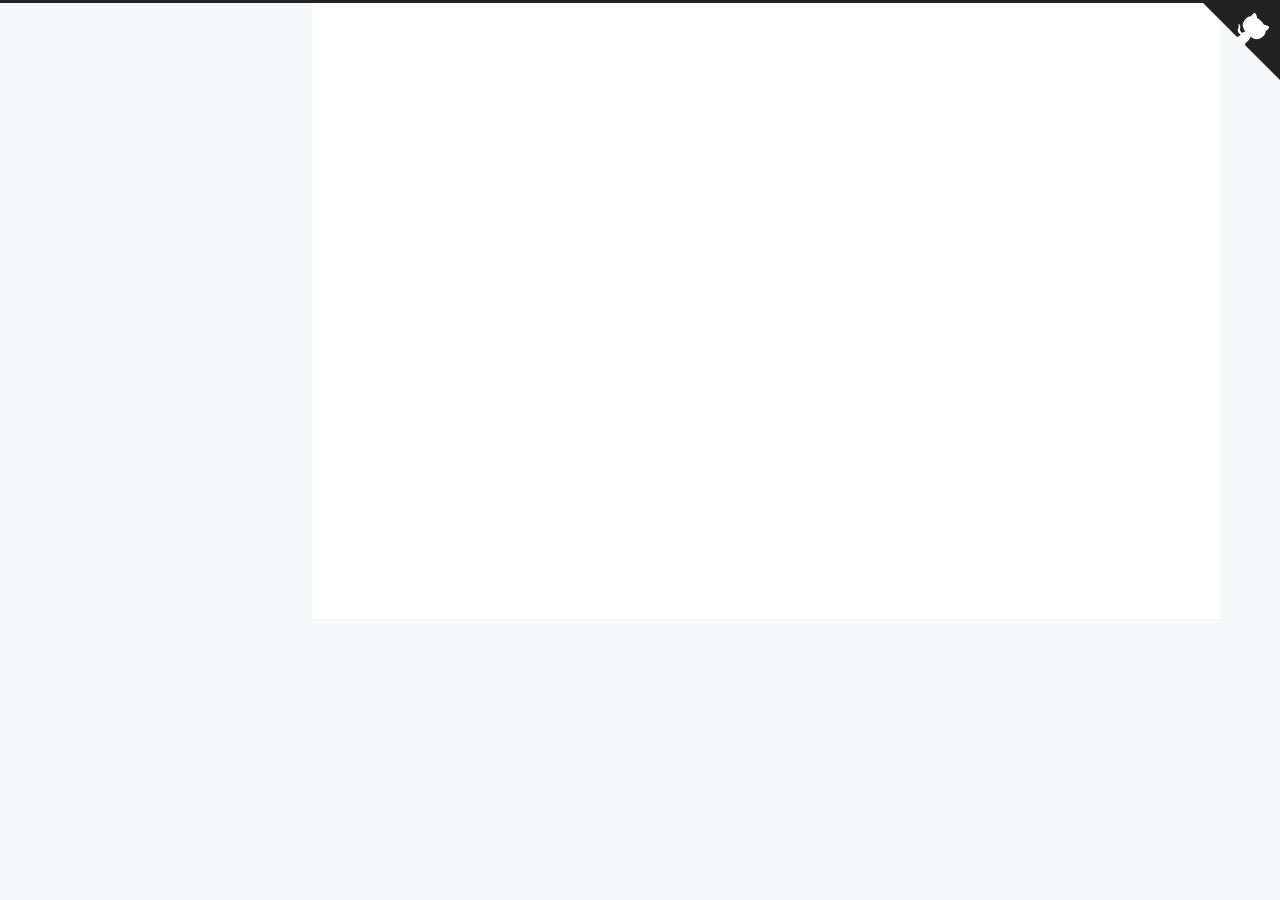
==== archives/index.html @ b15278e0 "Site updated: 2022-07-07 16:11:45" ====
<!DOCTYPE html>
<html lang="en">
<head>
  <meta charset="UTF-8">
<meta name="viewport" content="width=device-width">
<meta name="theme-color" content="#222" media="(prefers-color-scheme: light)">
<meta name="theme-color" content="#222" media="(prefers-color-scheme: dark)"><meta name="generator" content="Hexo 5.4.2">


  <link rel="apple-touch-icon" sizes="180x180" href="/images/apple-touch-icon-next.png">
  <link rel="icon" type="image/png" sizes="32x32" href="/images/favicon-32x32-next.png">
  <link rel="icon" type="image/png" sizes="16x16" href="/images/favicon-16x16-next.png">
  <link rel="mask-icon" href="/images/logo.svg" color="#222">

<link rel="stylesheet" href="/css/main.css">



<link rel="stylesheet" href="https://cdnjs.cloudflare.com/ajax/libs/font-awesome/6.1.1/css/all.min.css" integrity="sha256-DfWjNxDkM94fVBWx1H5BMMp0Zq7luBlV8QRcSES7s+0=" crossorigin="anonymous">
  <link rel="stylesheet" href="https://cdnjs.cloudflare.com/ajax/libs/animate.css/3.1.1/animate.min.css" integrity="sha256-PR7ttpcvz8qrF57fur/yAx1qXMFJeJFiA6pSzWi0OIE=" crossorigin="anonymous">

<script class="next-config" data-name="main" type="application/json">{"hostname":"example.com","root":"/","images":"/images","scheme":"Pisces","darkmode":true,"version":"8.12.2","exturl":false,"sidebar":{"position":"left","display":"post","padding":18,"offset":12},"copycode":{"enable":false,"style":null},"bookmark":{"enable":false,"color":"#222","save":"auto"},"mediumzoom":false,"lazyload":false,"pangu":false,"comments":{"style":"tabs","active":null,"storage":true,"lazyload":false,"nav":null},"stickytabs":false,"motion":{"enable":true,"async":false,"transition":{"post_block":"fadeIn","post_header":"fadeInDown","post_body":"fadeInDown","coll_header":"fadeInLeft","sidebar":"fadeInUp"}},"prism":false,"i18n":{"placeholder":"Searching...","empty":"We didn't find any results for the search: ${query}","hits_time":"${hits} results found in ${time} ms","hits":"${hits} results found"},"path":"/search.xml","localsearch":{"enable":true,"trigger":"auto","top_n_per_article":1,"unescape":false,"preload":false}}</script><script src="/js/config.js"></script>

    <meta name="description" content="这是一个小菜比">
<meta property="og:type" content="blog">
<meta property="og:title" content="DARREN的观测站">
<meta property="og:url" content="http://example.com/archives/index.html">
<meta property="og:site_name" content="DARREN的观测站">
<meta property="og:description" content="这是一个小菜比">
<meta property="og:locale" content="en_US">
<meta property="article:author" content="Darren">
<meta name="twitter:card" content="summary">


<link rel="canonical" href="http://example.com/archives/">



<script class="next-config" data-name="page" type="application/json">{"sidebar":"","isHome":false,"isPost":false,"lang":"en","comments":"","permalink":"","path":"archives/index.html","title":""}</script>

<script class="next-config" data-name="calendar" type="application/json">""</script>
<title>Archive | DARREN的观测站</title>
  




<link rel="dns-prefetch" href="waline-server-pearl.vercel.app">
  <noscript>
    <link rel="stylesheet" href="/css/noscript.css">
  </noscript>
</head>

<!--pjax:防止跳转页面音乐暂停-->
 <script src="https://cdn.jsdelivr.net/npm/pjax@0.2.8/pjax.js"></script>

<body itemscope itemtype="http://schema.org/WebPage" class="use-motion">
  <div class="headband"></div>

  <main class="main">
    <header class="header" itemscope itemtype="http://schema.org/WPHeader">
      <div class="header-inner"><div class="site-brand-container">
  <div class="site-nav-toggle">
    <div class="toggle" aria-label="Toggle navigation bar" role="button">
        <span class="toggle-line"></span>
        <span class="toggle-line"></span>
        <span class="toggle-line"></span>
    </div>
  </div>

  <div class="site-meta">

    <a href="/" class="brand" rel="start">
      <i class="logo-line"></i>
      <h1 class="site-title">DARREN的观测站</h1>
      <i class="logo-line"></i>
    </a>
  </div>

  <div class="site-nav-right">
    <div class="toggle popup-trigger">
        <i class="fa fa-search fa-fw fa-lg"></i>
    </div>
  </div>
</div>



<nav class="site-nav">
  <ul class="main-menu menu"><li class="menu-item menu-item-home"><a href="/" rel="section"><i class="fa fa-home fa-fw"></i>Home</a></li><li class="menu-item menu-item-tags"><a href="/tags/" rel="section"><i class="fa fa-tags fa-fw"></i>Tags<span class="badge">1</span></a></li><li class="menu-item menu-item-archives"><a href="/archives/" rel="section"><i class="fa fa-archive fa-fw"></i>Archives<span class="badge">2</span></a></li><li class="menu-item menu-item-photos"><a href="/photos/" rel="section"><i class="fa fa-camera fa-fw"></i>photos</a></li>
      <li class="menu-item menu-item-search">
        <a role="button" class="popup-trigger"><i class="fa fa-search fa-fw"></i>Search
        </a>
      </li>
  </ul>
</nav>



  <div class="search-pop-overlay">
    <div class="popup search-popup"><div class="search-header">
  <span class="search-icon">
    <i class="fa fa-search"></i>
  </span>
  <div class="search-input-container">
    <input autocomplete="off" autocapitalize="off" maxlength="80"
           placeholder="Searching..." spellcheck="false"
           type="search" class="search-input">
  </div>
  <span class="popup-btn-close" role="button">
    <i class="fa fa-times-circle"></i>
  </span>
</div>
<div class="search-result-container no-result">
  <div class="search-result-icon">
    <i class="fa fa-spinner fa-pulse fa-5x"></i>
  </div>
</div>

    </div>
  </div>

</div>
        
  
  <div class="toggle sidebar-toggle" role="button">
    <span class="toggle-line"></span>
    <span class="toggle-line"></span>
    <span class="toggle-line"></span>
  </div>

  <aside class="sidebar">

<!--网易云音乐插件-->
<!-- require APlayer -->
<link rel="stylesheet" href="https://cdn.jsdelivr.net/npm/aplayer@1.10.1/dist/APlayer.min.css">
<script src="https://cdn.jsdelivr.net/npm/aplayer@1.10.1/dist/APlayer.min.js"></script>
<!-- require MetingJS-->
<script src="https://cdn.jsdelivr.net/npm/meting@2.0.1/dist/Meting.min.js"></script> 
<!--网易云playlist外链地址-->   
<meting-js
    server="netease"
    type="playlist" 
    id="123351018"
    mini="false"
    fixed="false"
    list-folded="true"
    autoplay="false"
    volume="0.4"
    theme="#FADFA3"
    order="list"
    loop="all"
    preload="auto"
    mutex="true">
</meting-js>

    <div class="sidebar-inner sidebar-overview-active">
      <ul class="sidebar-nav">
        <li class="sidebar-nav-toc">
          Table of Contents
        </li>
        <li class="sidebar-nav-overview">
          Overview
        </li>
      </ul>

      <div class="sidebar-panel-container">
        <!--noindex-->
        <div class="post-toc-wrap sidebar-panel">
        </div>
        <!--/noindex-->

        <div class="site-overview-wrap sidebar-panel">
          <div class="site-author site-overview-item animated" itemprop="author" itemscope itemtype="http://schema.org/Person">
    <img class="site-author-image" itemprop="image" alt="Darren"
      src="/me.jpg">
  <p class="site-author-name" itemprop="name">Darren</p>
  <div class="site-description" itemprop="description">这是一个小菜比</div>
</div>
<div class="site-state-wrap site-overview-item animated">
  <nav class="site-state">
      <div class="site-state-item site-state-posts">
        <a href="/archives/">
          <span class="site-state-item-count">2</span>
          <span class="site-state-item-name">posts</span>
        </a>
      </div>
      <div class="site-state-item site-state-tags">
          <a href="/tags/">
        <span class="site-state-item-count">1</span>
        <span class="site-state-item-name">tags</span></a>
      </div>
  </nav>
</div>
  <div class="cc-license site-overview-item animated" itemprop="license">
    <a href="https://creativecommons.org/licenses/by-nc-sa/4.0/" class="cc-opacity" rel="noopener" target="_blank"><img src="https://cdnjs.cloudflare.com/ajax/libs/creativecommons-vocabulary/2020.11.3/assets/license_badges/small/by_nc_sa.svg" alt="Creative Commons"></a>
  </div>



        </div>
      </div>
    </div>
  </aside>
  <div class="sidebar-dimmer"></div>


    </header>

    
  <div class="back-to-top" role="button" aria-label="Back to top">
    <i class="fa fa-arrow-up"></i>
    <span>0%</span>
  </div>

  <a href="https://github.com/darrenglow" class="github-corner" title="Follow me on GitHub" aria-label="Follow me on GitHub" rel="noopener" target="_blank"><svg width="80" height="80" viewBox="0 0 250 250" aria-hidden="true"><path d="M0,0 L115,115 L130,115 L142,142 L250,250 L250,0 Z"></path><path d="M128.3,109.0 C113.8,99.7 119.0,89.6 119.0,89.6 C122.0,82.7 120.5,78.6 120.5,78.6 C119.2,72.0 123.4,76.3 123.4,76.3 C127.3,80.9 125.5,87.3 125.5,87.3 C122.9,97.6 130.6,101.9 134.4,103.2" fill="currentColor" style="transform-origin: 130px 106px;" class="octo-arm"></path><path d="M115.0,115.0 C114.9,115.1 118.7,116.5 119.8,115.4 L133.7,101.6 C136.9,99.2 139.9,98.4 142.2,98.6 C133.8,88.0 127.5,74.4 143.8,58.0 C148.5,53.4 154.0,51.2 159.7,51.0 C160.3,49.4 163.2,43.6 171.4,40.1 C171.4,40.1 176.1,42.5 178.8,56.2 C183.1,58.6 187.2,61.8 190.9,65.4 C194.5,69.0 197.7,73.2 200.1,77.6 C213.8,80.2 216.3,84.9 216.3,84.9 C212.7,93.1 206.9,96.0 205.4,96.6 C205.1,102.4 203.0,107.8 198.3,112.5 C181.9,128.9 168.3,122.5 157.7,114.1 C157.9,116.9 156.7,120.9 152.7,124.9 L141.0,136.5 C139.8,137.7 141.6,141.9 141.8,141.8 Z" fill="currentColor" class="octo-body"></path></svg></a>

<noscript>
  <div class="noscript-warning">Theme NexT works best with JavaScript enabled</div>
</noscript>


    <div class="main-inner archive posts-collapse">


  
  
  
  <div class="post-block">
    <div class="post-content">
      <div class="collection-title">
        <span class="collection-header">Um..! 2 posts in total. Keep on posting.</span>
      </div>

      
    <div class="collection-year">
      <span class="collection-header">2022</span>
    </div>

  <article itemscope itemtype="http://schema.org/Article">
    <header class="post-header">
      <div class="post-meta-container">
        <time itemprop="dateCreated"
              datetime="2022-07-07T14:11:48+08:00"
              content="2022-07-07">
          07-07
        </time>
      </div>

      <div class="post-title">
          <a class="post-title-link" href="/2022/07/07/Markdown%E5%9F%BA%E6%9C%AC%E8%AF%AD%E6%B3%95/" itemprop="url">
            <span itemprop="name">Markdown基本语法</span>
          </a>
      </div>

      
    </header>
  </article>

  <article itemscope itemtype="http://schema.org/Article">
    <header class="post-header">
      <div class="post-meta-container">
        <time itemprop="dateCreated"
              datetime="2022-07-07T10:50:50+08:00"
              content="2022-07-07">
          07-07
        </time>
      </div>

      <div class="post-title">
          <a class="post-title-link" href="/2022/07/07/%E7%AC%AC%E4%B8%80%E7%AF%87/" itemprop="url">
            <span itemprop="name">第一篇</span>
          </a>
      </div>

      
    </header>
  </article>


    </div>
  </div>
  
  
  

</div>
  </main>

  <footer class="footer">
    <div class="footer-inner">


<div class="copyright">
  &copy; 
  <span itemprop="copyrightYear">2022</span>
  <span class="with-love">
    <i class="fa fa-heart"></i>
  </span>
  <span class="author" itemprop="copyrightHolder">Darren</span>
</div>
  <div class="powered-by">Powered by <a href="https://hexo.io/" rel="noopener" target="_blank">Hexo</a> & <a href="https://theme-next.js.org/pisces/" rel="noopener" target="_blank">NexT.Pisces</a>
  </div>

    </div>
  </footer>

  
  <script src="https://cdnjs.cloudflare.com/ajax/libs/animejs/3.2.1/anime.min.js" integrity="sha256-XL2inqUJaslATFnHdJOi9GfQ60on8Wx1C2H8DYiN1xY=" crossorigin="anonymous"></script>
  <script src="https://cdnjs.cloudflare.com/ajax/libs/next-theme-pjax/0.5.0/pjax.min.js" integrity="sha256-3NkoLDrmHLTYj7csHIZSr0MHAFTXth7Ua/DDt4MRUAg=" crossorigin="anonymous"></script>
<script src="/js/comments.js"></script><script src="/js/utils.js"></script><script src="/js/motion.js"></script><script src="/js/next-boot.js"></script><script src="/js/pjax.js"></script>

  
<script src="https://cdnjs.cloudflare.com/ajax/libs/hexo-generator-searchdb/1.4.0/search.js" integrity="sha256-vXZMYLEqsROAXkEw93GGIvaB2ab+QW6w3+1ahD9nXXA=" crossorigin="anonymous"></script>
<script src="/js/third-party/search/local-search.js"></script>





  




<script class="next-config" data-name="waline" type="application/json">{"lang":"zh-cn","enable":true,"serverURL":"waline-server-pearl.vercel.app","cssUrl":"https://unpkg.com/@waline/client@v2/dist/waline.css","commentCount":true,"pageview":false,"placeholder":"请文明评论呀","avatar":"mm","meta":["nick","mail","link"],"pageSize":10,"visitor":false,"comment_count":true,"requiredFields":[],"libUrl":"//unpkg.com/@waline/client@v2/dist/waline.js","el":"#waline","comment":true,"path":"/archives/"}</script>
<link rel="stylesheet" href="https://unpkg.com/@waline/client@v2/dist/waline.css">
<script>
document.addEventListener('page:loaded', () => {
  NexT.utils.loadComments(CONFIG.waline.el).then(() =>
    NexT.utils.getScript(CONFIG.waline.libUrl, { condition: window.Waline })
  ).then(() => 
    Waline.init(Object.assign({}, CONFIG.waline,{ el: document.querySelector(CONFIG.waline.el) }))
  );
});
</script>

</body>
</html>
---- css/main.css ----
:root {
  --body-bg-color: #f5f7f9;
  --content-bg-color: #fff;
  --card-bg-color: #f5f5f5;
  --text-color: #555;
  --blockquote-color: #666;
  --link-color: #555;
  --link-hover-color: #222;
  --brand-color: #fff;
  --brand-hover-color: #fff;
  --table-row-odd-bg-color: #f9f9f9;
  --table-row-hover-bg-color: #f5f5f5;
  --menu-item-bg-color: #f5f5f5;
  --theme-color: #222;
  --btn-default-bg: #fff;
  --btn-default-color: #555;
  --btn-default-border-color: #555;
  --btn-default-hover-bg: #222;
  --btn-default-hover-color: #fff;
  --btn-default-hover-border-color: #222;
  --highlight-background: #f3f3f3;
  --highlight-foreground: #444;
  --highlight-gutter-background: #e1e1e1;
  --highlight-gutter-foreground: #555;
  color-scheme: light;
}
@media (prefers-color-scheme: dark) {
  :root {
    --body-bg-color: #282828;
    --content-bg-color: #333;
    --card-bg-color: #555;
    --text-color: #ccc;
    --blockquote-color: #bbb;
    --link-color: #ccc;
    --link-hover-color: #eee;
    --brand-color: #ddd;
    --brand-hover-color: #ddd;
    --table-row-odd-bg-color: #282828;
    --table-row-hover-bg-color: #363636;
    --menu-item-bg-color: #555;
    --theme-color: #222;
    --btn-default-bg: #222;
    --btn-default-color: #ccc;
    --btn-default-border-color: #555;
    --btn-default-hover-bg: #666;
    --btn-default-hover-color: #ccc;
    --btn-default-hover-border-color: #666;
    --highlight-background: #1c1b1b;
    --highlight-foreground: #fff;
    --highlight-gutter-background: #323131;
    --highlight-gutter-foreground: #e8e8e8;
    color-scheme: dark;
  }
  img {
    opacity: 0.75;
  }
  img:hover {
    opacity: 0.9;
  }
  iframe {
    color-scheme: light;
  }
}
html {
  line-height: 1.15; /* 1 */
  -webkit-text-size-adjust: 100%; /* 2 */
}
body {
  margin: 0;
}
main {
  display: block;
}
h1 {
  font-size: 2em;
  margin: 0.67em 0;
}
hr {
  box-sizing: content-box; /* 1 */
  height: 0; /* 1 */
  overflow: visible; /* 2 */
}
pre {
  font-family: monospace, monospace; /* 1 */
  font-size: 1em; /* 2 */
}
a {
  background: transparent;
}
abbr[title] {
  border-bottom: none; /* 1 */
  text-decoration: underline; /* 2 */
  text-decoration: underline dotted; /* 2 */
}
b,
strong {
  font-weight: bolder;
}
code,
kbd,
samp {
  font-family: monospace, monospace; /* 1 */
  font-size: 1em; /* 2 */
}
small {
  font-size: 80%;
}
sub,
sup {
  font-size: 75%;
  line-height: 0;
  position: relative;
  vertical-align: baseline;
}
sub {
  bottom: -0.25em;
}
sup {
  top: -0.5em;
}
img {
  border-style: none;
}
button,
input,
optgroup,
select,
textarea {
  font-family: inherit; /* 1 */
  font-size: 100%; /* 1 */
  line-height: 1.15; /* 1 */
  margin: 0; /* 2 */
}
button,
input {
/* 1 */
  overflow: visible;
}
button,
select {
/* 1 */
  text-transform: none;
}
button,
[type='button'],
[type='reset'],
[type='submit'] {
  -webkit-appearance: button;
}
button::-moz-focus-inner,
[type='button']::-moz-focus-inner,
[type='reset']::-moz-focus-inner,
[type='submit']::-moz-focus-inner {
  border-style: none;
  padding: 0;
}
button:-moz-focusring,
[type='button']:-moz-focusring,
[type='reset']:-moz-focusring,
[type='submit']:-moz-focusring {
  outline: 1px dotted ButtonText;
}
fieldset {
  padding: 0.35em 0.75em 0.625em;
}
legend {
  box-sizing: border-box; /* 1 */
  color: inherit; /* 2 */
  display: table; /* 1 */
  max-width: 100%; /* 1 */
  padding: 0; /* 3 */
  white-space: normal; /* 1 */
}
progress {
  vertical-align: baseline;
}
textarea {
  overflow: auto;
}
[type='checkbox'],
[type='radio'] {
  box-sizing: border-box; /* 1 */
  padding: 0; /* 2 */
}
[type='number']::-webkit-inner-spin-button,
[type='number']::-webkit-outer-spin-button {
  height: auto;
}
[type='search'] {
  outline-offset: -2px; /* 2 */
  -webkit-appearance: textfield; /* 1 */
}
[type='search']::-webkit-search-decoration {
  -webkit-appearance: none;
}
::-webkit-file-upload-button {
  font: inherit; /* 2 */
  -webkit-appearance: button; /* 1 */
}
details {
  display: block;
}
summary {
  display: list-item;
}
template {
  display: none;
}
[hidden] {
  display: none;
}
::selection {
  background: #262a30;
  color: #eee;
}
html,
body {
  height: 100%;
}
body {
  background: var(--body-bg-color);
  box-sizing: border-box;
  color: var(--text-color);
  font-family: Lato, 'PingFang SC', 'Microsoft YaHei', sans-serif;
  font-size: 1em;
  line-height: 2;
  min-height: 100%;
  position: relative;
  transition: padding 0.2s ease-in-out;
}
h1,
h2,
h3,
h4,
h5,
h6 {
  font-family: Lato, 'PingFang SC', 'Microsoft YaHei', sans-serif;
  font-weight: bold;
  line-height: 1.5;
  margin: 30px 0 15px;
}
h1 {
  font-size: 1.5em;
}
h2 {
  font-size: 1.375em;
}
h3 {
  font-size: 1.25em;
}
h4 {
  font-size: 1.125em;
}
h5 {
  font-size: 1em;
}
h6 {
  font-size: 0.875em;
}
p {
  margin: 0 0 20px;
}
a {
  border-bottom: 1px solid #999;
  color: var(--link-color);
  cursor: pointer;
  outline: 0;
  text-decoration: none;
  overflow-wrap: break-word;
}
a:hover {
  border-bottom-color: var(--link-hover-color);
  color: var(--link-hover-color);
}
iframe,
img,
video,
embed {
  display: block;
  margin-left: auto;
  margin-right: auto;
  max-width: 100%;
}
hr {
  background-image: repeating-linear-gradient(-45deg, #ddd, #ddd 4px, transparent 4px, transparent 8px);
  border: 0;
  height: 3px;
  margin: 40px 0;
}
blockquote {
  border-left: 4px solid #ddd;
  color: var(--blockquote-color);
  margin: 0;
  padding: 0 15px;
}
blockquote cite::before {
  content: '-';
  padding: 0 5px;
}
dt {
  font-weight: bold;
}
dd {
  margin: 0;
  padding: 0;
}
.table-container {
  overflow: auto;
}
table {
  border-collapse: collapse;
  border-spacing: 0;
  font-size: 0.875em;
  margin: 0 0 20px;
  width: 100%;
}
tbody tr:nth-of-type(odd) {
  background: var(--table-row-odd-bg-color);
}
tbody tr:hover {
  background: var(--table-row-hover-bg-color);
}
caption,
th,
td {
  padding: 8px;
}
th,
td {
  border: 1px solid #ddd;
  border-bottom: 3px solid #ddd;
}
th {
  font-weight: 700;
  padding-bottom: 10px;
}
td {
  border-bottom-width: 1px;
}
.btn {
  background: var(--btn-default-bg);
  border: 2px solid var(--btn-default-border-color);
  border-radius: 2px;
  color: var(--btn-default-color);
  display: inline-block;
  font-size: 0.875em;
  line-height: 2;
  padding: 0 20px;
  transition: background-color 0.2s ease-in-out;
}
.btn:hover {
  background: var(--btn-default-hover-bg);
  border-color: var(--btn-default-hover-border-color);
  color: var(--btn-default-hover-color);
}
.btn + .btn {
  margin: 0 0 8px 8px;
}
.btn .fa-fw {
  text-align: left;
  width: 1.285714285714286em;
}
.toggle {
  line-height: 0;
}
.toggle .toggle-line {
  background: #fff;
  display: block;
  height: 2px;
  left: 0;
  position: relative;
  top: 0;
  transition: all 0.4s;
  width: 100%;
}
.toggle .toggle-line:not(:first-child) {
  margin-top: 3px;
}
.toggle.toggle-arrow .toggle-line:first-child {
  left: 50%;
  top: 2px;
  transform: rotate(45deg);
  width: 50%;
}
.toggle.toggle-arrow .toggle-line:last-child {
  left: 50%;
  top: -2px;
  transform: rotate(-45deg);
  width: 50%;
}
.toggle.toggle-close .toggle-line:nth-child(2) {
  opacity: 0;
}
.toggle.toggle-close .toggle-line:first-child {
  top: 5px;
  transform: rotate(45deg);
}
.toggle.toggle-close .toggle-line:last-child {
  top: -5px;
  transform: rotate(-45deg);
}
/*!
  Theme: Default
  Description: Original highlight.js style
  Author: (c) Ivan Sagalaev <maniac@softwaremaniacs.org>
  Maintainer: @highlightjs/core-team
  Website: https://highlightjs.org/
  License: see project LICENSE
  Touched: 2021
*/pre code.hljs{display:block;overflow-x:auto;padding:1em}code.hljs{padding:3px 5px}.hljs{background:#f3f3f3;color:#444}.hljs-comment{color:#697070}.hljs-punctuation,.hljs-tag{color:#444a}.hljs-tag .hljs-attr,.hljs-tag .hljs-name{color:#444}.hljs-attribute,.hljs-doctag,.hljs-keyword,.hljs-meta .hljs-keyword,.hljs-name,.hljs-selector-tag{font-weight:700}.hljs-deletion,.hljs-number,.hljs-quote,.hljs-selector-class,.hljs-selector-id,.hljs-string,.hljs-template-tag,.hljs-type{color:#800}.hljs-section,.hljs-title{color:#800;font-weight:700}.hljs-link,.hljs-operator,.hljs-regexp,.hljs-selector-attr,.hljs-selector-pseudo,.hljs-symbol,.hljs-template-variable,.hljs-variable{color:#ab5656}.hljs-literal{color:#695}.hljs-addition,.hljs-built_in,.hljs-bullet,.hljs-code{color:#397300}.hljs-meta{color:#1f7199}.hljs-meta .hljs-string{color:#38a}.hljs-emphasis{font-style:italic}.hljs-strong{font-weight:700}
@media (prefers-color-scheme: dark) {
pre code.hljs{display:block;overflow-x:auto;padding:1em}code.hljs{padding:3px 5px}/*!
  Theme: StackOverflow Dark
  Description: Dark theme as used on stackoverflow.com
  Author: stackoverflow.com
  Maintainer: @Hirse
  Website: https://github.com/StackExchange/Stacks
  License: MIT
  Updated: 2021-05-15

  Updated for @stackoverflow/stacks v0.64.0
  Code Blocks: /blob/v0.64.0/lib/css/components/_stacks-code-blocks.less
  Colors: /blob/v0.64.0/lib/css/exports/_stacks-constants-colors.less
*/.hljs{color:#fff;background:#1c1b1b}.hljs-subst{color:#fff}.hljs-comment{color:#999}.hljs-attr,.hljs-doctag,.hljs-keyword,.hljs-meta .hljs-keyword,.hljs-section,.hljs-selector-tag{color:#88aece}.hljs-attribute{color:#c59bc1}.hljs-name,.hljs-number,.hljs-quote,.hljs-selector-id,.hljs-template-tag,.hljs-type{color:#f08d49}.hljs-selector-class{color:#88aece}.hljs-link,.hljs-regexp,.hljs-selector-attr,.hljs-string,.hljs-symbol,.hljs-template-variable,.hljs-variable{color:#b5bd68}.hljs-meta,.hljs-selector-pseudo{color:#88aece}.hljs-built_in,.hljs-literal,.hljs-title{color:#f08d49}.hljs-bullet,.hljs-code{color:#ccc}.hljs-meta .hljs-string{color:#b5bd68}.hljs-deletion{color:#de7176}.hljs-addition{color:#76c490}.hljs-emphasis{font-style:italic}.hljs-strong{font-weight:700}
}
code,
kbd,
figure.highlight,
pre {
  background: var(--highlight-background);
  color: var(--highlight-foreground);
}
figure.highlight,
pre {
  line-height: 1.6;
  margin: 0 auto 20px;
}
figure.highlight figcaption,
pre .caption,
pre figcaption {
  background: var(--highlight-gutter-background);
  color: var(--highlight-foreground);
  display: flow-root;
  font-size: 0.875em;
  line-height: 1.2;
  padding: 0.5em;
}
figure.highlight figcaption a,
pre .caption a,
pre figcaption a {
  color: var(--highlight-foreground);
  float: right;
}
figure.highlight figcaption a:hover,
pre .caption a:hover,
pre figcaption a:hover {
  border-bottom-color: var(--highlight-foreground);
}
pre,
code {
  font-family: consolas, Menlo, monospace, 'PingFang SC', 'Microsoft YaHei';
}
code {
  border-radius: 3px;
  font-size: 0.875em;
  padding: 2px 4px;
  overflow-wrap: break-word;
}
kbd {
  border: 2px solid #ccc;
  border-radius: 0.2em;
  box-shadow: 0.1em 0.1em 0.2em rgba(0,0,0,0.1);
  font-family: inherit;
  padding: 0.1em 0.3em;
  white-space: nowrap;
}
figure.highlight {
  position: relative;
}
figure.highlight pre {
  border: 0;
  margin: 0;
  padding: 10px 0;
}
figure.highlight table {
  border: 0;
  margin: 0;
  width: auto;
}
figure.highlight td {
  border: 0;
  padding: 0;
}
figure.highlight .gutter {
  -moz-user-select: none;
  -ms-user-select: none;
  -webkit-user-select: none;
  user-select: none;
}
figure.highlight .gutter pre {
  background: var(--highlight-gutter-background);
  color: var(--highlight-gutter-foreground);
  padding-left: 10px;
  padding-right: 10px;
  text-align: right;
}
figure.highlight .code pre {
  padding-left: 10px;
  width: 100%;
}
figure.highlight .marked {
  background: rgba(0,0,0,0.3);
}
pre .caption,
pre figcaption {
  margin-bottom: 10px;
}
.gist table {
  width: auto;
}
.gist table td {
  border: 0;
}
pre {
  overflow: auto;
  padding: 10px;
  position: relative;
}
pre code {
  background: none;
  padding: 0;
  text-shadow: none;
}
.blockquote-center {
  border-left: 0;
  margin: 40px 0;
  padding: 0;
  position: relative;
  text-align: center;
}
.blockquote-center::before,
.blockquote-center::after {
  left: 0;
  line-height: 1;
  opacity: 0.6;
  position: absolute;
  width: 100%;
}
.blockquote-center::before {
  border-top: 1px solid #ccc;
  text-align: left;
  top: -20px;
  content: '\f10d';
  font-family: 'Font Awesome 5 Free';
  font-weight: 900;
}
.blockquote-center::after {
  border-bottom: 1px solid #ccc;
  bottom: -20px;
  text-align: right;
  content: '\f10e';
  font-family: 'Font Awesome 5 Free';
  font-weight: 900;
}
.blockquote-center p,
.blockquote-center div {
  text-align: center;
}
.group-picture {
  margin-bottom: 20px;
}
.group-picture .group-picture-row {
  display: flex;
  gap: 3px;
  margin-bottom: 3px;
}
.group-picture .group-picture-column {
  flex: 1;
}
.group-picture .group-picture-column img {
  height: 100%;
  margin: 0;
  object-fit: cover;
  width: 100%;
}
.post-body .label {
  color: #555;
  padding: 0 2px;
}
.post-body .label.default {
  background: #f0f0f0;
}
.post-body .label.primary {
  background: #efe6f7;
}
.post-body .label.info {
  background: #e5f2f8;
}
.post-body .label.success {
  background: #e7f4e9;
}
.post-body .label.warning {
  background: #fcf6e1;
}
.post-body .label.danger {
  background: #fae8eb;
}
.post-body .link-grid {
  display: grid;
  grid-gap: 1.5rem;
  gap: 1.5rem;
  grid-template-columns: 1fr 1fr;
  margin-bottom: 20px;
  padding: 1rem;
}
@media (max-width: 767px) {
  .post-body .link-grid {
    grid-template-columns: 1fr;
  }
}
.post-body .link-grid .link-grid-container {
  border: solid #ddd;
  box-shadow: 1rem 1rem 0.5rem rgba(0,0,0,0.5);
  min-height: 5rem;
  min-width: 0;
  padding: 0.5rem;
  position: relative;
  transition: background 0.3s;
}
.post-body .link-grid .link-grid-container:hover {
  animation: next-shake 0.5s;
  background: var(--card-bg-color);
}
.post-body .link-grid .link-grid-container:active {
  box-shadow: 0.5rem 0.5rem 0.25rem rgba(0,0,0,0.5);
  transform: translate(0.2rem, 0.2rem);
}
.post-body .link-grid .link-grid-container .link-grid-image {
  border: 1px solid #ddd;
  border-radius: 50%;
  box-sizing: border-box;
  height: 5rem;
  padding: 3px;
  position: absolute;
  width: 5rem;
}
.post-body .link-grid .link-grid-container p {
  margin: 0 1rem 0 6rem;
}
.post-body .link-grid .link-grid-container p:first-of-type {
  font-size: 1.2em;
}
.post-body .link-grid .link-grid-container p:last-of-type {
  font-size: 0.8em;
  line-height: 1.3rem;
  opacity: 0.7;
}
.post-body .link-grid .link-grid-container a {
  border: 0;
  height: 100%;
  left: 0;
  position: absolute;
  top: 0;
  width: 100%;
}
@-moz-keyframes next-shake {
  0% {
    transform: translate(1pt, 1pt) rotate(0deg);
  }
  10% {
    transform: translate(-1pt, -2pt) rotate(-1deg);
  }
  20% {
    transform: translate(-3pt, 0pt) rotate(1deg);
  }
  30% {
    transform: translate(3pt, 2pt) rotate(0deg);
  }
  40% {
    transform: translate(1pt, -1pt) rotate(1deg);
  }
  50% {
    transform: translate(-1pt, 2pt) rotate(-1deg);
  }
  60% {
    transform: translate(-3pt, 1pt) rotate(0deg);
  }
  70% {
    transform: translate(3pt, 1pt) rotate(-1deg);
  }
  80% {
    transform: translate(-1pt, -1pt) rotate(1deg);
  }
  90% {
    transform: translate(1pt, 2pt) rotate(0deg);
  }
  100% {
    transform: translate(1pt, -2pt) rotate(-1deg);
  }
}
@-webkit-keyframes next-shake {
  0% {
    transform: translate(1pt, 1pt) rotate(0deg);
  }
  10% {
    transform: translate(-1pt, -2pt) rotate(-1deg);
  }
  20% {
    transform: translate(-3pt, 0pt) rotate(1deg);
  }
  30% {
    transform: translate(3pt, 2pt) rotate(0deg);
  }
  40% {
    transform: translate(1pt, -1pt) rotate(1deg);
  }
  50% {
    transform: translate(-1pt, 2pt) rotate(-1deg);
  }
  60% {
    transform: translate(-3pt, 1pt) rotate(0deg);
  }
  70% {
    transform: translate(3pt, 1pt) rotate(-1deg);
  }
  80% {
    transform: translate(-1pt, -1pt) rotate(1deg);
  }
  90% {
    transform: translate(1pt, 2pt) rotate(0deg);
  }
  100% {
    transform: translate(1pt, -2pt) rotate(-1deg);
  }
}
@-o-keyframes next-shake {
  0% {
    transform: translate(1pt, 1pt) rotate(0deg);
  }
  10% {
    transform: translate(-1pt, -2pt) rotate(-1deg);
  }
  20% {
    transform: translate(-3pt, 0pt) rotate(1deg);
  }
  30% {
    transform: translate(3pt, 2pt) rotate(0deg);
  }
  40% {
    transform: translate(1pt, -1pt) rotate(1deg);
  }
  50% {
    transform: translate(-1pt, 2pt) rotate(-1deg);
  }
  60% {
    transform: translate(-3pt, 1pt) rotate(0deg);
  }
  70% {
    transform: translate(3pt, 1pt) rotate(-1deg);
  }
  80% {
    transform: translate(-1pt, -1pt) rotate(1deg);
  }
  90% {
    transform: translate(1pt, 2pt) rotate(0deg);
  }
  100% {
    transform: translate(1pt, -2pt) rotate(-1deg);
  }
}
@keyframes next-shake {
  0% {
    transform: translate(1pt, 1pt) rotate(0deg);
  }
  10% {
    transform: translate(-1pt, -2pt) rotate(-1deg);
  }
  20% {
    transform: translate(-3pt, 0pt) rotate(1deg);
  }
  30% {
    transform: translate(3pt, 2pt) rotate(0deg);
  }
  40% {
    transform: translate(1pt, -1pt) rotate(1deg);
  }
  50% {
    transform: translate(-1pt, 2pt) rotate(-1deg);
  }
  60% {
    transform: translate(-3pt, 1pt) rotate(0deg);
  }
  70% {
    transform: translate(3pt, 1pt) rotate(-1deg);
  }
  80% {
    transform: translate(-1pt, -1pt) rotate(1deg);
  }
  90% {
    transform: translate(1pt, 2pt) rotate(0deg);
  }
  100% {
    transform: translate(1pt, -2pt) rotate(-1deg);
  }
}
.post-body .note {
  border-radius: 3px;
  margin-bottom: 20px;
  padding: 1em;
  position: relative;
  border: 1px solid #eee;
  border-left-width: 5px;
}
.post-body .note summary {
  cursor: pointer;
  outline: 0;
}
.post-body .note summary p {
  display: inline;
}
.post-body .note h2,
.post-body .note h3,
.post-body .note h4,
.post-body .note h5,
.post-body .note h6 {
  border-bottom: initial;
  margin: 0;
  padding-top: 0;
}
.post-body .note p:first-child,
.post-body .note ul:first-child,
.post-body .note ol:first-child,
.post-body .note table:first-child,
.post-body .note pre:first-child,
.post-body .note blockquote:first-child,
.post-body .note img:first-child {
  margin-top: 0;
}
.post-body .note p:last-child,
.post-body .note ul:last-child,
.post-body .note ol:last-child,
.post-body .note table:last-child,
.post-body .note pre:last-child,
.post-body .note blockquote:last-child,
.post-body .note img:last-child {
  margin-bottom: 0;
}
.post-body .note.default {
  border-left-color: #777;
}
.post-body .note.default h2,
.post-body .note.default h3,
.post-body .note.default h4,
.post-body .note.default h5,
.post-body .note.default h6 {
  color: #777;
}
.post-body .note.primary {
  border-left-color: #6f42c1;
}
.post-body .note.primary h2,
.post-body .note.primary h3,
.post-body .note.primary h4,
.post-body .note.primary h5,
.post-body .note.primary h6 {
  color: #6f42c1;
}
.post-body .note.info {
  border-left-color: #428bca;
}
.post-body .note.info h2,
.post-body .note.info h3,
.post-body .note.info h4,
.post-body .note.info h5,
.post-body .note.info h6 {
  color: #428bca;
}
.post-body .note.success {
  border-left-color: #5cb85c;
}
.post-body .note.success h2,
.post-body .note.success h3,
.post-body .note.success h4,
.post-body .note.success h5,
.post-body .note.success h6 {
  color: #5cb85c;
}
.post-body .note.warning {
  border-left-color: #f0ad4e;
}
.post-body .note.warning h2,
.post-body .note.warning h3,
.post-body .note.warning h4,
.post-body .note.warning h5,
.post-body .note.warning h6 {
  color: #f0ad4e;
}
.post-body .note.danger {
  border-left-color: #d9534f;
}
.post-body .note.danger h2,
.post-body .note.danger h3,
.post-body .note.danger h4,
.post-body .note.danger h5,
.post-body .note.danger h6 {
  color: #d9534f;
}
.post-body .tabs {
  margin-bottom: 20px;
}
.post-body .tabs,
.tabs-comment {
  padding-top: 10px;
}
.post-body .tabs ul.nav-tabs,
.tabs-comment ul.nav-tabs {
  background: var(--content-bg-color);
  display: flex;
  display: flex;
  flex-wrap: wrap;
  justify-content: center;
  margin: 0;
  padding: 0;
  position: -webkit-sticky;
  position: sticky;
  top: 0;
  z-index: 5;
}
@media (max-width: 413px) {
  .post-body .tabs ul.nav-tabs,
  .tabs-comment ul.nav-tabs {
    display: block;
    margin-bottom: 5px;
  }
}
.post-body .tabs ul.nav-tabs li.tab,
.tabs-comment ul.nav-tabs li.tab {
  border-bottom: 1px solid #ddd;
  border-left: 1px solid transparent;
  border-right: 1px solid transparent;
  border-radius: 0 0 0 0;
  border-top: 3px solid transparent;
  flex-grow: 1;
  list-style-type: none;
}
@media (max-width: 413px) {
  .post-body .tabs ul.nav-tabs li.tab,
  .tabs-comment ul.nav-tabs li.tab {
    border-bottom: 1px solid transparent;
    border-left: 3px solid transparent;
    border-right: 1px solid transparent;
    border-top: 1px solid transparent;
  }
}
@media (max-width: 413px) {
  .post-body .tabs ul.nav-tabs li.tab,
  .tabs-comment ul.nav-tabs li.tab {
    border-radius: 0;
  }
}
.post-body .tabs ul.nav-tabs li.tab a,
.tabs-comment ul.nav-tabs li.tab a {
  border-bottom: initial;
  display: block;
  line-height: 1.8;
  padding: 0.25em 0.75em;
  text-align: center;
  transition: all 0.2s ease-out;
}
.post-body .tabs ul.nav-tabs li.tab a i,
.tabs-comment ul.nav-tabs li.tab a i {
  width: 1.285714285714286em;
}
.post-body .tabs ul.nav-tabs li.tab.active,
.tabs-comment ul.nav-tabs li.tab.active {
  border-bottom-color: transparent;
  border-left-color: #ddd;
  border-right-color: #ddd;
  border-top-color: #fc6423;
}
@media (max-width: 413px) {
  .post-body .tabs ul.nav-tabs li.tab.active,
  .tabs-comment ul.nav-tabs li.tab.active {
    border-bottom-color: #ddd;
    border-left-color: #fc6423;
    border-right-color: #ddd;
    border-top-color: #ddd;
  }
}
.post-body .tabs ul.nav-tabs li.tab.active a,
.tabs-comment ul.nav-tabs li.tab.active a {
  cursor: default;
}
.post-body .tabs .tab-content,
.tabs-comment .tab-content {
  border: 1px solid #ddd;
  border-radius: 0 0 0 0;
  border-top-color: transparent;
}
@media (max-width: 413px) {
  .post-body .tabs .tab-content,
  .tabs-comment .tab-content {
    border-radius: 0;
    border-top-color: #ddd;
  }
}
.post-body .tabs .tab-content .tab-pane,
.tabs-comment .tab-content .tab-pane {
  padding: 20px 20px 0;
}
.post-body .tabs .tab-content .tab-pane:not(.active),
.tabs-comment .tab-content .tab-pane:not(.active) {
  display: none;
}
.pagination .prev,
.pagination .next,
.pagination .page-number,
.pagination .space {
  display: inline-block;
  margin: -1px 10px 0;
  padding: 0 10px;
}
@media (max-width: 767px) {
  .pagination .prev,
  .pagination .next,
  .pagination .page-number,
  .pagination .space {
    margin: 0 5px;
  }
}
.pagination .page-number.current {
  background: #ccc;
  border-color: #ccc;
  color: var(--content-bg-color);
}
.pagination {
  border-top: 1px solid #eee;
  margin: 120px 0 0;
  text-align: center;
}
.pagination .prev,
.pagination .next,
.pagination .page-number {
  border-bottom: 0;
  border-top: 1px solid #eee;
  transition: border-color 0.2s ease-in-out;
}
.pagination .prev:hover,
.pagination .next:hover,
.pagination .page-number:hover {
  border-top-color: var(--link-hover-color);
}
@media (max-width: 767px) {
  .pagination {
    border-top: 0;
  }
  .pagination .prev,
  .pagination .next,
  .pagination .page-number {
    border-bottom: 1px solid #eee;
    border-top: 0;
  }
  .pagination .prev:hover,
  .pagination .next:hover,
  .pagination .page-number:hover {
    border-bottom-color: var(--link-hover-color);
  }
}
.pagination .space {
  margin: 0;
  padding: 0;
}
.comments {
  margin-top: 60px;
  overflow: hidden;
}
.comment-button-group {
  display: flex;
  display: flex;
  flex-wrap: wrap;
  justify-content: center;
  justify-content: center;
  margin: 1em 0;
}
.comment-button-group .comment-button {
  margin: 0.1em 0.2em;
}
.comment-button-group .comment-button.active {
  background: var(--btn-default-hover-bg);
  border-color: var(--btn-default-hover-border-color);
  color: var(--btn-default-hover-color);
}
.comment-position {
  display: none;
}
.comment-position.active {
  display: block;
}
.tabs-comment {
  margin-top: 4em;
  padding-top: 0;
}
.tabs-comment .comments {
  margin-top: 0;
  padding-top: 0;
}
.headband {
  background: var(--theme-color);
  height: 3px;
}
@media (max-width: 991px) {
  .headband {
    display: none;
  }
}
header.header {
  background: transparent;
}
.header-inner {
  margin: 0 auto;
  width: calc(100% - 20px);
}
@media (min-width: 1200px) {
  .header-inner {
    width: 1160px;
  }
}
@media (min-width: 1600px) {
  .header-inner {
    width: 73%;
  }
}
.site-brand-container {
  display: flex;
  flex-shrink: 0;
  padding: 0 10px;
}
.use-motion header.header,
.use-motion .site-brand-container .toggle {
  opacity: 0;
}
.site-meta {
  flex-grow: 1;
  text-align: center;
}
@media (max-width: 767px) {
  .site-meta {
    text-align: center;
  }
}
.custom-logo-image {
  margin-top: 20px;
}
@media (max-width: 991px) {
  .custom-logo-image {
    display: none;
  }
}
.brand {
  border-bottom: 0;
  color: var(--brand-color);
  display: inline-block;
  padding: 0 40px;
}
.brand:hover {
  color: var(--brand-hover-color);
}
.site-title {
  font-family: Lato, 'PingFang SC', 'Microsoft YaHei', sans-serif;
  font-size: 1.375em;
  font-weight: normal;
  line-height: 1.5;
  margin: 0;
}
.site-subtitle {
  color: #ddd;
  font-size: 0.8125em;
  margin: 10px 0;
}
.use-motion .site-title,
.use-motion .site-subtitle,
.use-motion .custom-logo-image {
  opacity: 0;
  position: relative;
  top: -10px;
}
.site-nav-toggle,
.site-nav-right {
  display: none;
}
@media (max-width: 767px) {
  .site-nav-toggle,
  .site-nav-right {
    display: flex;
    flex-direction: column;
    justify-content: center;
  }
}
.site-nav-toggle .toggle,
.site-nav-right .toggle {
  color: var(--text-color);
  padding: 10px;
  width: 22px;
}
.site-nav-toggle .toggle .toggle-line,
.site-nav-right .toggle .toggle-line {
  background: var(--text-color);
  border-radius: 1px;
}
@media (max-width: 767px) {
  .site-nav {
    --scroll-height: 0;
    height: 0;
    overflow: hidden;
    transition: height 0.2s ease-in-out;
  }
  body:not(.site-nav-on) .site-nav .animated {
    animation: none;
  }
  body.site-nav-on .site-nav {
    height: var(--scroll-height);
  }
}
.menu {
  margin: 0;
  padding: 1em 0;
  text-align: center;
}
.menu-item {
  display: inline-block;
  list-style: none;
  margin: 0 10px;
}
@media (max-width: 767px) {
  .menu-item {
    display: block;
    margin-top: 10px;
  }
  .menu-item.menu-item-search {
    display: none;
  }
}
.menu-item a {
  border-bottom: 0;
  display: block;
  font-size: 0.8125em;
  transition: border-color 0.2s ease-in-out;
}
.menu-item a:hover,
.menu-item a.menu-item-active {
  background: var(--menu-item-bg-color);
}
.menu-item .fa,
.menu-item .fab,
.menu-item .far,
.menu-item .fas {
  margin-right: 8px;
}
.menu-item .badge {
  display: inline-block;
  font-weight: bold;
  line-height: 1;
  margin-left: 0.35em;
  margin-top: 0.35em;
  text-align: center;
  white-space: nowrap;
}
@media (max-width: 767px) {
  .menu-item .badge {
    float: right;
    margin-left: 0;
  }
}
.use-motion .menu-item {
  visibility: hidden;
}
.github-corner :hover .octo-arm {
  animation: octocat-wave 560ms ease-in-out;
}
.github-corner svg {
  color: #fff;
  fill: var(--theme-color);
  position: absolute;
  right: 0;
  top: 0;
  z-index: 5;
}
@media (max-width: 991px) {
  .github-corner {
    display: none;
  }
  .github-corner svg {
    color: var(--theme-color);
    fill: #fff;
  }
  .github-corner .github-corner:hover .octo-arm {
    animation: none;
  }
  .github-corner .github-corner .octo-arm {
    animation: octocat-wave 560ms ease-in-out;
  }
}
@-moz-keyframes octocat-wave {
  0%, 100% {
    transform: rotate(0);
  }
  20%, 60% {
    transform: rotate(-25deg);
  }
  40%, 80% {
    transform: rotate(10deg);
  }
}
@-webkit-keyframes octocat-wave {
  0%, 100% {
    transform: rotate(0);
  }
  20%, 60% {
    transform: rotate(-25deg);
  }
  40%, 80% {
    transform: rotate(10deg);
  }
}
@-o-keyframes octocat-wave {
  0%, 100% {
    transform: rotate(0);
  }
  20%, 60% {
    transform: rotate(-25deg);
  }
  40%, 80% {
    transform: rotate(10deg);
  }
}
@keyframes octocat-wave {
  0%, 100% {
    transform: rotate(0);
  }
  20%, 60% {
    transform: rotate(-25deg);
  }
  40%, 80% {
    transform: rotate(10deg);
  }
}
.sidebar-inner {
  color: #999;
  max-height: calc(100vh - 24px);
  padding: 18px 10px;
  text-align: center;
  display: flex;
  flex-direction: column;
  justify-content: center;
}
.site-overview-item:not(:first-child) {
  margin-top: 10px;
}
.cc-license .cc-opacity {
  border-bottom: 0;
  opacity: 0.7;
}
.cc-license .cc-opacity:hover {
  opacity: 0.9;
}
.cc-license img {
  display: inline-block;
}
.site-author-image {
  border: 1px solid #eee;
  max-width: 120px;
  padding: 2px;
}
.site-author-name {
  color: var(--text-color);
  font-weight: 600;
  margin: 0;
}
.site-description {
  color: #999;
  font-size: 0.8125em;
  margin-top: 0;
}
.links-of-author a {
  font-size: 0.8125em;
}
.links-of-author .fa,
.links-of-author .fab,
.links-of-author .far,
.links-of-author .fas {
  margin-right: 2px;
}
.sidebar .sidebar-button:not(:first-child) {
  margin-top: 15px;
}
.sidebar .sidebar-button button {
  background: transparent;
  color: #fc6423;
  cursor: pointer;
  line-height: 2;
  padding: 0 15px;
  border: 1px solid #fc6423;
  border-radius: 4px;
}
.sidebar .sidebar-button button:hover {
  background: #fc6423;
  color: #fff;
}
.sidebar .sidebar-button button .fa,
.sidebar .sidebar-button button .fab,
.sidebar .sidebar-button button .far,
.sidebar .sidebar-button button .fas {
  margin-right: 5px;
}
.links-of-blogroll {
  font-size: 0.8125em;
}
.links-of-blogroll-title {
  font-size: 0.875em;
  font-weight: 600;
  margin-top: 0;
}
.links-of-blogroll-list {
  list-style: none;
  margin: 0;
  padding: 0;
}
.sidebar-dimmer {
  display: none;
}
@media (max-width: 991px) {
  .sidebar-dimmer {
    background: #000;
    display: block;
    height: 100%;
    left: 0;
    opacity: 0;
    position: fixed;
    top: 0;
    transition: visibility 0.4s, opacity 0.4s;
    visibility: hidden;
    width: 100%;
    z-index: 10;
  }
  .sidebar-active .sidebar-dimmer {
    opacity: 0.7;
    visibility: visible;
  }
}
.sidebar-nav {
  display: none;
  margin: 0;
  padding-bottom: 20px;
  padding-left: 0;
}
.sidebar-nav-active .sidebar-nav {
  display: block;
}
.sidebar-nav li {
  border-bottom: 1px solid transparent;
  color: var(--text-color);
  cursor: pointer;
  display: inline-block;
  font-size: 0.875em;
}
.sidebar-nav li.sidebar-nav-overview {
  margin-left: 10px;
}
.sidebar-nav li:hover {
  color: #fc6423;
}
.sidebar-toc-active .sidebar-nav-toc,
.sidebar-overview-active .sidebar-nav-overview {
  border-bottom-color: #fc6423;
  color: #fc6423;
}
.sidebar-toc-active .sidebar-nav-toc:hover,
.sidebar-overview-active .sidebar-nav-overview:hover {
  color: #fc6423;
}
.sidebar-panel-container {
  flex: 1;
  overflow-x: hidden;
  overflow-y: auto;
}
.sidebar-panel {
  display: none;
}
.sidebar-overview-active .site-overview-wrap {
  display: flex;
  flex-direction: column;
  justify-content: center;
}
.sidebar-toc-active .post-toc-wrap {
  display: block;
}
.sidebar-toggle {
  bottom: 45px;
  height: 12px;
  padding: 6px 5px;
  width: 14px;
  background: #222;
  cursor: pointer;
  opacity: 0.6;
  position: fixed;
  z-index: 30;
  right: 30px;
}
@media (max-width: 991px) {
  .sidebar-toggle {
    right: 20px;
  }
}
.sidebar-toggle:hover {
  opacity: 0.8;
}
@media (max-width: 991px) {
  .sidebar-toggle {
    opacity: 0.8;
  }
}
.sidebar-toggle:hover .toggle-line {
  background: #fc6423;
}
@media (any-hover: hover) {
  body:not(.sidebar-active) .sidebar-toggle:hover .toggle-line:first-child {
    left: 50%;
    top: 2px;
    transform: rotate(45deg);
    width: 50%;
  }
  body:not(.sidebar-active) .sidebar-toggle:hover .toggle-line:last-child {
    left: 50%;
    top: -2px;
    transform: rotate(-45deg);
    width: 50%;
  }
}
.sidebar-active .sidebar-toggle .toggle-line:nth-child(2) {
  opacity: 0;
}
.sidebar-active .sidebar-toggle .toggle-line:first-child {
  top: 5px;
  transform: rotate(45deg);
}
.sidebar-active .sidebar-toggle .toggle-line:last-child {
  top: -5px;
  transform: rotate(-45deg);
}
.post-toc {
  font-size: 0.875em;
}
.post-toc ol {
  list-style: none;
  margin: 0;
  padding: 0 2px 5px 10px;
  text-align: left;
}
.post-toc ol > ol {
  padding-left: 0;
}
.post-toc ol a {
  transition: all 0.2s ease-in-out;
}
.post-toc .nav-item {
  line-height: 1.8;
  overflow: hidden;
  text-overflow: ellipsis;
  white-space: nowrap;
}
.post-toc .nav .nav-child {
  display: none;
}
.post-toc .nav .active > .nav-child {
  display: block;
}
.post-toc .nav .active-current > .nav-child {
  display: block;
}
.post-toc .nav .active-current > .nav-child > .nav-item {
  display: block;
}
.post-toc .nav .active > a {
  border-bottom-color: #fc6423;
  color: #fc6423;
}
.post-toc .nav .active-current > a {
  color: #fc6423;
}
.post-toc .nav .active-current > a:hover {
  color: #fc6423;
}
.site-state {
  display: flex;
  flex-wrap: wrap;
  justify-content: center;
  line-height: 1.4;
}
.site-state-item {
  padding: 0 15px;
}
.site-state-item a {
  border-bottom: 0;
  display: block;
}
.site-state-item-count {
  display: block;
  font-size: 1em;
  font-weight: 600;
}
.site-state-item-name {
  color: #999;
  font-size: 0.8125em;
}
.footer {
  color: #999;
  font-size: 0.875em;
  padding: 20px 0;
}
.footer.footer-fixed {
  bottom: 0;
  left: 0;
  position: absolute;
  right: 0;
}
.footer-inner {
  box-sizing: border-box;
  text-align: center;
  display: flex;
  flex-direction: column;
  justify-content: center;
  margin: 0 auto;
  width: calc(100% - 20px);
}
@media (min-width: 1200px) {
  .footer-inner {
    width: 1160px;
  }
}
@media (min-width: 1600px) {
  .footer-inner {
    width: 73%;
  }
}
.use-motion .footer {
  opacity: 0;
}
.languages {
  display: inline-block;
  font-size: 1.125em;
  position: relative;
}
.languages .lang-select-label span {
  margin: 0 0.5em;
}
.languages .lang-select {
  height: 100%;
  left: 0;
  opacity: 0;
  position: absolute;
  top: 0;
  width: 100%;
}
.with-love {
  color: #f00;
  display: inline-block;
  margin: 0 5px;
}
@-moz-keyframes icon-animate {
  0%, 100% {
    transform: scale(1);
  }
  10%, 30% {
    transform: scale(0.9);
  }
  20%, 40%, 60%, 80% {
    transform: scale(1.1);
  }
  50%, 70% {
    transform: scale(1.1);
  }
}
@-webkit-keyframes icon-animate {
  0%, 100% {
    transform: scale(1);
  }
  10%, 30% {
    transform: scale(0.9);
  }
  20%, 40%, 60%, 80% {
    transform: scale(1.1);
  }
  50%, 70% {
    transform: scale(1.1);
  }
}
@-o-keyframes icon-animate {
  0%, 100% {
    transform: scale(1);
  }
  10%, 30% {
    transform: scale(0.9);
  }
  20%, 40%, 60%, 80% {
    transform: scale(1.1);
  }
  50%, 70% {
    transform: scale(1.1);
  }
}
@keyframes icon-animate {
  0%, 100% {
    transform: scale(1);
  }
  10%, 30% {
    transform: scale(0.9);
  }
  20%, 40%, 60%, 80% {
    transform: scale(1.1);
  }
  50%, 70% {
    transform: scale(1.1);
  }
}
.noscript-warning {
  background-color: #f55;
  color: #fff;
  font-family: sans-serif;
  font-size: 1rem;
  font-weight: bold;
  left: 0;
  position: fixed;
  text-align: center;
  top: 0;
  width: 100%;
  z-index: 50;
}
.back-to-top {
  font-size: 12px;
  bottom: -100px;
  box-sizing: border-box;
  color: #fff;
  padding: 0 6px;
  transition: bottom 0.2s ease-in-out;
  background: #222;
  cursor: pointer;
  opacity: 0.6;
  position: fixed;
  z-index: 30;
  right: 30px;
  width: 24px;
}
.back-to-top span {
  display: none;
}
@media (max-width: 991px) {
  .back-to-top {
    right: 20px;
  }
}
.back-to-top:hover {
  opacity: 0.8;
}
@media (max-width: 991px) {
  .back-to-top {
    opacity: 0.8;
  }
}
.back-to-top:hover {
  color: #fc6423;
}
.back-to-top.back-to-top-on {
  bottom: 30px;
}
.rtl.post-body p,
.rtl.post-body a,
.rtl.post-body h1,
.rtl.post-body h2,
.rtl.post-body h3,
.rtl.post-body h4,
.rtl.post-body h5,
.rtl.post-body h6,
.rtl.post-body li,
.rtl.post-body ul,
.rtl.post-body ol {
  direction: rtl;
  font-family: UKIJ Ekran;
}
.rtl.post-title {
  font-family: UKIJ Ekran;
}
.post-button {
  margin-top: 40px;
  text-align: center;
}
.use-motion .post-block,
.use-motion .pagination,
.use-motion .comments {
  visibility: hidden;
}
.use-motion .post-header {
  visibility: hidden;
}
.use-motion .post-body {
  visibility: hidden;
}
.use-motion .collection-header {
  visibility: hidden;
}
.posts-collapse .post-content {
  margin-bottom: 35px;
  margin-left: 35px;
  position: relative;
}
@media (max-width: 767px) {
  .posts-collapse .post-content {
    margin-left: 0;
    margin-right: 0;
  }
}
.posts-collapse .post-content .collection-title {
  font-size: 1.125em;
  position: relative;
}
.posts-collapse .post-content .collection-title::before {
  background: #999;
  border: 1px solid #fff;
  margin-left: -6px;
  margin-top: -4px;
  position: absolute;
  top: 50%;
  border-radius: 50%;
  content: ' ';
  height: 10px;
  width: 10px;
}
.posts-collapse .post-content .collection-year {
  font-size: 1.5em;
  font-weight: bold;
  margin: 60px 0;
  position: relative;
}
.posts-collapse .post-content .collection-year::before {
  background: #bbb;
  margin-left: -4px;
  margin-top: -4px;
  position: absolute;
  top: 50%;
  border-radius: 50%;
  content: ' ';
  height: 8px;
  width: 8px;
}
.posts-collapse .post-content .collection-header {
  display: block;
  margin-left: 20px;
}
.posts-collapse .post-content .collection-header small {
  color: #bbb;
  margin-left: 5px;
}
.posts-collapse .post-content .post-header {
  border-bottom: 1px dashed #ccc;
  margin: 30px 2px 0;
  padding-left: 15px;
  position: relative;
  transition: border 0.2s ease-in-out;
}
.posts-collapse .post-content .post-header::before {
  background: #bbb;
  border: 1px solid #fff;
  left: -6px;
  position: absolute;
  top: 0.75em;
  transition: background 0.2s ease-in-out;
  border-radius: 50%;
  content: ' ';
  height: 6px;
  width: 6px;
}
.posts-collapse .post-content .post-header:hover {
  border-bottom-color: #666;
}
.posts-collapse .post-content .post-header:hover::before {
  background: #222;
}
.posts-collapse .post-content .post-meta-container {
  display: inline;
  font-size: 0.75em;
  margin-right: 10px;
}
.posts-collapse .post-content .post-title {
  display: inline;
}
.posts-collapse .post-content .post-title a {
  border-bottom: 0;
  color: var(--link-color);
}
.posts-collapse .post-content .post-title .fa-external-link-alt {
  font-size: 0.875em;
  margin-left: 5px;
}
.posts-collapse .post-content::before {
  background: #f5f5f5;
  content: ' ';
  height: 100%;
  margin-left: -2px;
  position: absolute;
  top: 1.25em;
  width: 4px;
}
.post-body {
  font-family: Lato, 'PingFang SC', 'Microsoft YaHei', sans-serif;
  overflow-wrap: break-word;
}
@media (min-width: 1200px) {
  .post-body {
    font-size: 1.125em;
  }
}
@media (min-width: 992px) {
  .post-body {
    text-align: justify;
  }
}
@media (max-width: 991px) {
  .post-body {
    text-align: justify;
  }
}
.post-body h1 .header-anchor,
.post-body h2 .header-anchor,
.post-body h3 .header-anchor,
.post-body h4 .header-anchor,
.post-body h5 .header-anchor,
.post-body h6 .header-anchor,
.post-body h1 .headerlink,
.post-body h2 .headerlink,
.post-body h3 .headerlink,
.post-body h4 .headerlink,
.post-body h5 .headerlink,
.post-body h6 .headerlink {
  border-bottom-style: none;
  color: inherit;
  float: right;
  font-size: 0.875em;
  margin-left: 10px;
  opacity: 0;
}
.post-body h1 .header-anchor::before,
.post-body h2 .header-anchor::before,
.post-body h3 .header-anchor::before,
.post-body h4 .header-anchor::before,
.post-body h5 .header-anchor::before,
.post-body h6 .header-anchor::before,
.post-body h1 .headerlink::before,
.post-body h2 .headerlink::before,
.post-body h3 .headerlink::before,
.post-body h4 .headerlink::before,
.post-body h5 .headerlink::before,
.post-body h6 .headerlink::before {
  content: '\f0c1';
  font-family: 'Font Awesome 5 Free';
  font-weight: 900;
}
.post-body h1:hover .header-anchor,
.post-body h2:hover .header-anchor,
.post-body h3:hover .header-anchor,
.post-body h4:hover .header-anchor,
.post-body h5:hover .header-anchor,
.post-body h6:hover .header-anchor,
.post-body h1:hover .headerlink,
.post-body h2:hover .headerlink,
.post-body h3:hover .headerlink,
.post-body h4:hover .headerlink,
.post-body h5:hover .headerlink,
.post-body h6:hover .headerlink {
  opacity: 0.5;
}
.post-body h1:hover .header-anchor:hover,
.post-body h2:hover .header-anchor:hover,
.post-body h3:hover .header-anchor:hover,
.post-body h4:hover .header-anchor:hover,
.post-body h5:hover .header-anchor:hover,
.post-body h6:hover .header-anchor:hover,
.post-body h1:hover .headerlink:hover,
.post-body h2:hover .headerlink:hover,
.post-body h3:hover .headerlink:hover,
.post-body h4:hover .headerlink:hover,
.post-body h5:hover .headerlink:hover,
.post-body h6:hover .headerlink:hover {
  opacity: 1;
}
.post-body .exturl .fa {
  font-size: 0.875em;
  margin-left: 4px;
}
.post-body .image-caption,
.post-body img + figcaption,
.post-body .fancybox + figcaption {
  color: #999;
  font-size: 0.875em;
  font-weight: bold;
  line-height: 1;
  margin: -15px auto 15px;
  text-align: center;
}
.post-body iframe,
.post-body img,
.post-body video,
.post-body embed {
  margin-bottom: 20px;
}
.post-body .video-container {
  height: 0;
  margin-bottom: 20px;
  overflow: hidden;
  padding-top: 75%;
  position: relative;
  width: 100%;
}
.post-body .video-container iframe,
.post-body .video-container object,
.post-body .video-container embed {
  height: 100%;
  left: 0;
  margin: 0;
  position: absolute;
  top: 0;
  width: 100%;
}
.post-gallery {
  display: flex;
  min-height: 200px;
}
.post-gallery .post-gallery-image {
  flex: 1;
}
.post-gallery .post-gallery-image:not(:first-child) {
  clip-path: polygon(40px 0, 100% 0, 100% 100%, 0 100%);
  margin-left: -20px;
}
.post-gallery .post-gallery-image:not(:last-child) {
  margin-right: -20px;
}
.post-gallery .post-gallery-image img {
  height: 100%;
  object-fit: cover;
  opacity: 1;
  width: 100%;
}
.posts-expand .post-gallery {
  margin-bottom: 60px;
}
.posts-collapse .post-gallery {
  margin: 15px 0;
}
.posts-expand .post-header {
  font-size: 1.125em;
  margin-bottom: 60px;
  text-align: center;
}
.posts-expand .post-title {
  font-size: 1.5em;
  font-weight: normal;
  margin: initial;
  overflow-wrap: break-word;
}
.posts-expand .post-title-link {
  border-bottom: 0;
  color: var(--link-color);
  display: inline-block;
  position: relative;
}
.posts-expand .post-title-link::before {
  background: var(--link-color);
  bottom: 0;
  content: '';
  height: 2px;
  left: 0;
  position: absolute;
  transform: scaleX(0);
  transition: transform 0.2s ease-in-out;
  width: 100%;
}
.posts-expand .post-title-link:hover::before {
  transform: scaleX(1);
}
.posts-expand .post-title-link .fa-external-link-alt {
  font-size: 0.875em;
  margin-left: 5px;
}
.post-sticky-flag {
  display: inline-block;
  margin-right: 8px;
  transform: rotate(30deg);
}
.posts-expand .post-meta-container {
  color: #999;
  font-family: Lato, 'PingFang SC', 'Microsoft YaHei', sans-serif;
  font-size: 0.75em;
  margin-top: 3px;
}
.posts-expand .post-meta-container .post-description {
  font-size: 0.875em;
  margin-top: 2px;
}
.posts-expand .post-meta-container time {
  border-bottom: 1px dashed #999;
}
.post-meta {
  display: flex;
  flex-wrap: wrap;
  justify-content: center;
}
:not(.post-meta-break) + .post-meta-item::before {
  content: '|';
  margin: 0 0.5em;
}
.post-meta-item-icon {
  margin-right: 3px;
}
@media (max-width: 991px) {
  .post-meta-item-text {
    display: none;
  }
}
.post-meta-break {
  flex-basis: 100%;
  height: 0;
}
.post-nav {
  border-top: 1px solid #eee;
  display: flex;
  gap: 30px;
  justify-content: space-between;
  margin-top: 1em;
  padding: 10px 5px 0;
}
.post-nav-item {
  flex: 1;
}
.post-nav-item a {
  border-bottom: 0;
  display: block;
  font-size: 0.875em;
  line-height: 1.6;
}
.post-nav-item a:active {
  top: 2px;
}
.post-nav-item .fa {
  font-size: 0.75em;
}
.post-nav-item:first-child .fa {
  margin-right: 5px;
}
.post-nav-item:last-child {
  text-align: right;
}
.post-nav-item:last-child .fa {
  margin-left: 5px;
}
.post-footer {
  display: flex;
  flex-direction: column;
  justify-content: center;
}
.post-eof {
  background: #ccc;
  height: 1px;
  margin: 80px auto 60px;
  width: 8%;
}
.post-block:last-of-type .post-eof {
  display: none;
}
.post-tags {
  margin-top: 40px;
  text-align: center;
}
.post-tags a {
  display: inline-block;
  font-size: 0.8125em;
}
.post-tags a:not(:last-child) {
  margin-right: 10px;
}
.post-widgets {
  border-top: 1px solid #eee;
  margin-top: 15px;
  text-align: center;
}
.wpac-rating-container {
  height: 20px;
  line-height: 20px;
  margin-top: 10px;
  padding-top: 6px;
  text-align: center;
}
.social-like {
  display: flex;
  font-size: 0.875em;
  justify-content: center;
  text-align: center;
}
.reward-container {
  margin: 1em 0 0;
  padding: 1em 0;
  text-align: center;
}
.reward-container button {
  background: transparent;
  color: #fc6423;
  cursor: pointer;
  line-height: 2;
  padding: 0 15px;
  border: 2px solid #fc6423;
  border-radius: 2px;
  outline: 0;
  transition: all 0.2s ease-in-out;
  vertical-align: text-top;
}
.reward-container button:hover {
  background: #fc6423;
  color: #fff;
}
.post-reward {
  display: none;
  padding-top: 20px;
}
.post-reward.active {
  display: block;
}
.post-reward div {
  display: inline-block;
}
.post-reward div span {
  display: block;
}
.post-reward img {
  display: inline-block;
  margin: 0.8em 2em 0;
  max-width: 100%;
  width: 180px;
}
@-moz-keyframes next-roll {
  from {
    transform: rotateZ(30deg);
  }
  to {
    transform: rotateZ(-30deg);
  }
}
@-webkit-keyframes next-roll {
  from {
    transform: rotateZ(30deg);
  }
  to {
    transform: rotateZ(-30deg);
  }
}
@-o-keyframes next-roll {
  from {
    transform: rotateZ(30deg);
  }
  to {
    transform: rotateZ(-30deg);
  }
}
@keyframes next-roll {
  from {
    transform: rotateZ(30deg);
  }
  to {
    transform: rotateZ(-30deg);
  }
}
.category-all-page .category-all-title {
  text-align: center;
}
.category-all-page .category-all {
  margin-top: 20px;
}
.category-all-page .category-list {
  list-style: none;
  margin: 0;
  padding: 0;
}
.category-all-page .category-list-item {
  margin: 5px 10px;
}
.category-all-page .category-list-count {
  color: #bbb;
}
.category-all-page .category-list-count::before {
  content: ' (';
}
.category-all-page .category-list-count::after {
  content: ') ';
}
.category-all-page .category-list-child {
  padding-left: 10px;
}
.event-list hr {
  background: #222;
  margin: 20px 0 45px;
}
.event-list hr::after {
  background: #222;
  color: #fff;
  content: 'NOW';
  display: inline-block;
  font-weight: bold;
  padding: 0 5px;
}
.event-list .event {
  --event-background: #222;
  --event-foreground: #bbb;
  --event-title: #fff;
  background: var(--event-background);
  padding: 15px;
}
.event-list .event .event-summary {
  border-bottom: 0;
  color: var(--event-title);
  margin: 0;
  padding: 0 0 0 35px;
  position: relative;
}
.event-list .event .event-summary::before {
  animation: dot-flash 1s alternate infinite ease-in-out;
  background: var(--event-title);
  left: 0;
  margin-top: -6px;
  position: absolute;
  top: 50%;
  border-radius: 50%;
  content: ' ';
  height: 12px;
  width: 12px;
}
.event-list .event:nth-of-type(odd) .event-summary::before {
  animation-delay: 0.5s;
}
.event-list .event:not(:last-child) {
  margin-bottom: 20px;
}
.event-list .event .event-relative-time {
  color: var(--event-foreground);
  display: inline-block;
  font-size: 12px;
  font-weight: normal;
  padding-left: 12px;
}
.event-list .event .event-details {
  color: var(--event-foreground);
  display: block;
  line-height: 18px;
  padding: 6px 0 6px 35px;
}
.event-list .event .event-details::before {
  color: var(--event-foreground);
  display: inline-block;
  margin-right: 9px;
  width: 14px;
  font-family: 'Font Awesome 5 Free';
  font-weight: 900;
}
.event-list .event .event-details.event-location::before {
  content: '\f041';
}
.event-list .event .event-details.event-duration::before {
  content: '\f017';
}
.event-list .event .event-details.event-description::before {
  content: '\f024';
}
.event-list .event-past {
  --event-background: #f5f5f5;
  --event-foreground: #999;
  --event-title: #222;
}
@-moz-keyframes dot-flash {
  from {
    opacity: 1;
    transform: scale(1);
  }
  to {
    opacity: 0;
    transform: scale(0.8);
  }
}
@-webkit-keyframes dot-flash {
  from {
    opacity: 1;
    transform: scale(1);
  }
  to {
    opacity: 0;
    transform: scale(0.8);
  }
}
@-o-keyframes dot-flash {
  from {
    opacity: 1;
    transform: scale(1);
  }
  to {
    opacity: 0;
    transform: scale(0.8);
  }
}
@keyframes dot-flash {
  from {
    opacity: 1;
    transform: scale(1);
  }
  to {
    opacity: 0;
    transform: scale(0.8);
  }
}
ul.breadcrumb {
  font-size: 0.75em;
  list-style: none;
  margin: 1em 0;
  padding: 0 2em;
  text-align: center;
}
ul.breadcrumb li {
  display: inline;
}
ul.breadcrumb li:not(:first-child)::before {
  content: '/\00a0';
  font-weight: normal;
  padding: 0.5em;
}
ul.breadcrumb li:last-child {
  font-weight: bold;
}
.tag-cloud {
  text-align: center;
}
.tag-cloud a {
  display: inline-block;
  margin: 10px;
}
.tag-cloud-0 {
  border-bottom-color: #aaa;
  color: #aaa;
}
.tag-cloud-1 {
  border-bottom-color: #9a9a9a;
  color: #9a9a9a;
}
.tag-cloud-2 {
  border-bottom-color: #8b8b8b;
  color: #8b8b8b;
}
.tag-cloud-3 {
  border-bottom-color: #7c7c7c;
  color: #7c7c7c;
}
.tag-cloud-4 {
  border-bottom-color: #6c6c6c;
  color: #6c6c6c;
}
.tag-cloud-5 {
  border-bottom-color: #5d5d5d;
  color: #5d5d5d;
}
.tag-cloud-6 {
  border-bottom-color: #4e4e4e;
  color: #4e4e4e;
}
.tag-cloud-7 {
  border-bottom-color: #3e3e3e;
  color: #3e3e3e;
}
.tag-cloud-8 {
  border-bottom-color: #2f2f2f;
  color: #2f2f2f;
}
.tag-cloud-9 {
  border-bottom-color: #202020;
  color: #202020;
}
.tag-cloud-10 {
  border-bottom-color: #111;
  color: #111;
}
@media (prefers-color-scheme: dark) {
  .tag-cloud-0 {
    border-bottom-color: #555;
    color: #555;
  }
  .tag-cloud-1 {
    border-bottom-color: #646464;
    color: #646464;
  }
  .tag-cloud-2 {
    border-bottom-color: #737373;
    color: #737373;
  }
  .tag-cloud-3 {
    border-bottom-color: #828282;
    color: #828282;
  }
  .tag-cloud-4 {
    border-bottom-color: #929292;
    color: #929292;
  }
  .tag-cloud-5 {
    border-bottom-color: #a1a1a1;
    color: #a1a1a1;
  }
  .tag-cloud-6 {
    border-bottom-color: #b0b0b0;
    color: #b0b0b0;
  }
  .tag-cloud-7 {
    border-bottom-color: #c0c0c0;
    color: #c0c0c0;
  }
  .tag-cloud-8 {
    border-bottom-color: #cfcfcf;
    color: #cfcfcf;
  }
  .tag-cloud-9 {
    border-bottom-color: #dedede;
    color: #dedede;
  }
  .tag-cloud-10 {
    border-bottom-color: #eee;
    color: #eee;
  }
}
.search-active {
  overflow: hidden;
}
.search-pop-overlay {
  background: rgba(0,0,0,0);
  display: flex;
  height: 100%;
  left: 0;
  position: fixed;
  top: 0;
  transition: visibility 0.4s, background 0.4s;
  visibility: hidden;
  width: 100%;
  z-index: 40;
}
.search-active .search-pop-overlay {
  background: rgba(0,0,0,0.3);
  visibility: visible;
}
.search-popup {
  background: var(--card-bg-color);
  border-radius: 5px;
  height: 80%;
  margin: auto;
  transform: scale(0);
  transition: transform 0.4s;
  width: 700px;
}
.search-active .search-popup {
  transform: scale(1);
}
@media (max-width: 767px) {
  .search-popup {
    border-radius: 0;
    height: 100%;
    width: 100%;
  }
}
.search-popup .search-icon,
.search-popup .popup-btn-close {
  color: #999;
  font-size: 18px;
  padding: 0 10px;
}
.search-popup .popup-btn-close {
  cursor: pointer;
}
.search-popup .popup-btn-close:hover .fa {
  color: #222;
}
.search-popup .search-header {
  background: #eee;
  border-top-left-radius: 5px;
  border-top-right-radius: 5px;
  display: flex;
  padding: 5px;
}
@media (prefers-color-scheme: dark) {
  .search-popup .search-header {
    background: #666;
  }
}
.search-popup input.search-input {
  background: transparent;
  border: 0;
  outline: 0;
  width: 100%;
}
.search-popup input.search-input::-webkit-search-cancel-button {
  display: none;
}
.search-popup .search-result-container {
  height: calc(100% - 55px);
  overflow: auto;
  padding: 5px 25px;
}
.search-popup .search-result-container hr {
  margin: 5px 0 10px;
}
.search-popup .search-result-container hr:first-child {
  display: none;
}
.search-popup .search-result-list {
  margin: 0 5px;
  padding: 0;
}
.search-popup a.search-result-title {
  font-weight: bold;
}
.search-popup p.search-result {
  border-bottom: 1px dashed #ccc;
  padding: 5px 0;
}
.search-popup .search-input-container {
  flex-grow: 1;
  padding: 2px;
}
.search-popup .no-result {
  display: flex;
}
.search-popup .search-result-list {
  width: 100%;
}
.search-popup .search-result-icon {
  color: #ccc;
  margin: auto;
}
mark.search-keyword {
  background: transparent;
  border-bottom: 1px dashed #ff2a2a;
  color: #ff2a2a;
  font-weight: bold;
}
.use-motion .animated {
  animation-fill-mode: none;
  visibility: inherit;
}
.use-motion .sidebar .animated {
  animation-fill-mode: both;
}
.header-inner {
  background: var(--content-bg-color);
  border-radius: initial;
  box-shadow: initial;
  width: 240px;
}
@media (max-width: 991px) {
  .header-inner {
    border-radius: initial;
    width: auto;
  }
}
.main {
  align-items: stretch;
  display: flex;
  justify-content: space-between;
  margin: 0 auto;
  width: calc(100% - 20px);
}
@media (min-width: 1200px) {
  .main {
    width: 1160px;
  }
}
@media (min-width: 1600px) {
  .main {
    width: 73%;
  }
}
@media (max-width: 991px) {
  .main {
    display: block;
    width: auto;
  }
}
.main-inner {
  border-radius: initial;
  box-sizing: border-box;
  width: calc(100% - 252px);
}
@media (max-width: 991px) {
  .main-inner {
    border-radius: initial;
    width: 100%;
  }
}
.footer-inner {
  padding-left: 252px;
}
@media (max-width: 991px) {
  .footer-inner {
    padding-left: 0;
    padding-right: 0;
    width: auto;
  }
}
.site-brand-container {
  background: var(--theme-color);
}
@media (max-width: 991px) {
  .site-nav-on .site-brand-container {
    box-shadow: 0 0 16px rgba(0,0,0,0.5);
  }
}
.site-meta {
  padding: 20px 0;
}
.brand {
  padding: 0;
}
.site-subtitle {
  margin: 10px 10px 0;
}
@media (min-width: 768px) and (max-width: 991px) {
  .site-nav-toggle,
  .site-nav-right {
    display: flex;
    flex-direction: column;
    justify-content: center;
  }
}
.site-nav-toggle .toggle,
.site-nav-right .toggle {
  color: #fff;
}
.site-nav-toggle .toggle .toggle-line,
.site-nav-right .toggle .toggle-line {
  background: #fff;
}
@media (min-width: 768px) and (max-width: 991px) {
  .site-nav {
    --scroll-height: 0;
    height: 0;
    overflow: hidden;
    transition: height 0.2s ease-in-out;
  }
  body:not(.site-nav-on) .site-nav .animated {
    animation: none;
  }
  body.site-nav-on .site-nav {
    height: var(--scroll-height);
  }
}
.menu .menu-item {
  display: block;
  margin: 0;
}
.menu .menu-item a {
  padding: 5px 20px;
  position: relative;
  text-align: left;
  transition-property: background-color;
}
@media (max-width: 991px) {
  .menu .menu-item.menu-item-search {
    display: none;
  }
}
.menu .menu-item .badge {
  background: #ccc;
  border-radius: 10px;
  color: var(--content-bg-color);
  float: right;
  padding: 2px 5px;
  text-shadow: 1px 1px 0 rgba(0,0,0,0.1);
}
.sub-menu {
  margin: 0;
  padding: 6px 0;
}
.sub-menu .menu-item {
  display: inline-block;
}
.sub-menu .menu-item a {
  background: transparent;
  margin: 5px 10px;
  padding: initial;
}
.sub-menu .menu-item a:hover {
  background: transparent;
  color: #fc6423;
}
.sub-menu .menu-item-active {
  border-bottom-color: #fc6423;
  color: #fc6423;
}
.sub-menu .menu-item-active:hover {
  border-bottom-color: #fc6423;
}
.sidebar {
  margin-top: 12px;
  position: -webkit-sticky;
  position: sticky;
  top: 12px;
  width: 240px;
  visibility: hidden;
}
@media (max-width: 991px) {
  .sidebar {
    display: none;
  }
}
.sidebar-toggle {
  display: none;
}
.sidebar-inner {
  background: var(--content-bg-color);
  border-radius: initial;
  box-shadow: initial;
  box-sizing: border-box;
  color: var(--text-color);
}
.site-state-item {
  padding: 0 10px;
}
.sidebar .sidebar-button {
  border-bottom: 1px dotted #ccc;
  border-top: 1px dotted #ccc;
}
.sidebar .sidebar-button button {
  border: 0;
  color: #fc6423;
  display: block;
  width: 100%;
}
.sidebar .sidebar-button button:hover {
  background: none;
  border: 0;
  color: #e34603;
}
.links-of-author {
  display: flex;
  flex-wrap: wrap;
  justify-content: center;
}
.links-of-author-item {
  margin: 5px 0 0;
  width: 50%;
}
.links-of-author-item a {
  box-sizing: border-box;
  display: inline-block;
  max-width: 100%;
  overflow: hidden;
  padding: 0 5px;
  text-overflow: ellipsis;
  white-space: nowrap;
}
.links-of-author-item a {
  border-bottom: 0;
  border-radius: 4px;
  display: block;
}
.links-of-author-item a:hover {
  background: var(--body-bg-color);
}
.main-inner {
  background: var(--content-bg-color);
  box-shadow: initial;
  padding: 40px;
}
@media (max-width: 991px) {
  .main-inner {
    padding: 20px;
  }
}
.sub-menu {
  border-bottom: 1px solid #ddd;
}
.post-block:first-of-type {
  padding-top: 40px;
}
@media (max-width: 767px) {
  .pagination {
    margin-bottom: 10px;
  }
}
---- css/noscript.css ----
body {
  margin-top: 2rem;
}
.use-motion .menu-item,
.use-motion .sidebar,
.use-motion .post-block,
.use-motion .pagination,
.use-motion .comments,
.use-motion .post-header,
.use-motion .post-body,
.use-motion .collection-header {
  visibility: visible;
}
.use-motion header.header,
.use-motion .site-brand-container .toggle,
.use-motion .footer {
  opacity: initial;
}
.use-motion .site-title,
.use-motion .site-subtitle,
.use-motion .custom-logo-image {
  opacity: initial;
  top: initial;
}
.use-motion .logo-line {
  transform: scaleX(1);
}
.search-pop-overlay,
.sidebar-nav {
  display: none;
}
.sidebar-panel {
  display: block;
}
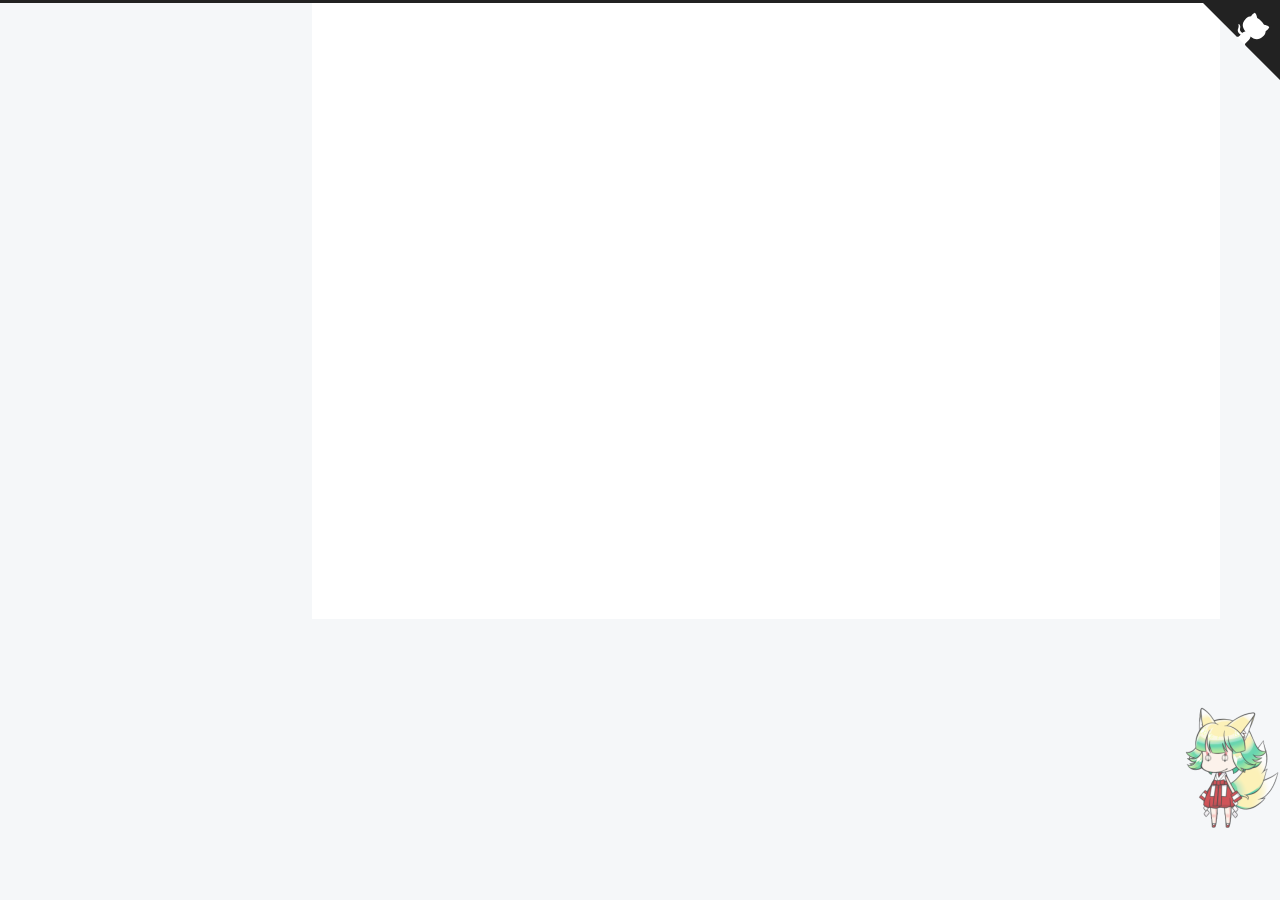
==== commit c925df9a: "Site updated: 2022-07-15 23:44:30" ====
--- a/archives/index.html
+++ b/archives/index.html
@@ -45,11 +45,13 @@
 
 
 
-<link rel="dns-prefetch" href="waline-server-pearl.vercel.app">
+<link rel="dns-prefetch" href="waline-server-drab.vercel.app">
   <noscript>
     <link rel="stylesheet" href="/css/noscript.css">
   </noscript>
 </head>
+
+
 
 <!--pjax:防止跳转页面音乐暂停-->
  <script src="https://cdn.jsdelivr.net/npm/pjax@0.2.8/pjax.js"></script>
@@ -299,6 +301,20 @@
   </span>
   <span class="author" itemprop="copyrightHolder">Darren</span>
 </div>
+<div class="wordcount">
+  <span class="post-meta-item">
+    <span class="post-meta-item-icon">
+      <i class="fa fa-chart-line"></i>
+    </span>
+    <span title="Symbols count total">6k</span>
+  </span>
+  <span class="post-meta-item">
+    <span class="post-meta-item-icon">
+      <i class="fa fa-coffee"></i>
+    </span>
+    <span title="Reading time total">5 mins.</span>
+  </span>
+</div>
   <div class="powered-by">Powered by <a href="https://hexo.io/" rel="noopener" target="_blank">Hexo</a> & <a href="https://theme-next.js.org/pisces/" rel="noopener" target="_blank">NexT.Pisces</a>
   </div>
 
@@ -306,6 +322,7 @@
   </footer>
 
   
+  <script size="300" alpha="0.6" zIndex="-1" src="https://cdnjs.cloudflare.com/ajax/libs/ribbon.js/1.0.2/ribbon.min.js"></script>
   <script src="https://cdnjs.cloudflare.com/ajax/libs/animejs/3.2.1/anime.min.js" integrity="sha256-XL2inqUJaslATFnHdJOi9GfQ60on8Wx1C2H8DYiN1xY=" crossorigin="anonymous"></script>
   <script src="https://cdnjs.cloudflare.com/ajax/libs/next-theme-pjax/0.5.0/pjax.min.js" integrity="sha256-3NkoLDrmHLTYj7csHIZSr0MHAFTXth7Ua/DDt4MRUAg=" crossorigin="anonymous"></script>
 <script src="/js/comments.js"></script><script src="/js/utils.js"></script><script src="/js/motion.js"></script><script src="/js/next-boot.js"></script><script src="/js/pjax.js"></script>
@@ -323,7 +340,7 @@
 
 
 
-<script class="next-config" data-name="waline" type="application/json">{"lang":"zh-cn","enable":true,"serverURL":"waline-server-pearl.vercel.app","cssUrl":"https://unpkg.com/@waline/client@v2/dist/waline.css","commentCount":true,"pageview":false,"placeholder":"请文明评论呀","avatar":"mm","meta":["nick","mail","link"],"pageSize":10,"visitor":false,"comment_count":true,"requiredFields":[],"libUrl":"//unpkg.com/@waline/client@v2/dist/waline.js","el":"#waline","comment":true,"path":"/archives/"}</script>
+<script class="next-config" data-name="waline" type="application/json">{"lang":"zh-cn","enable":true,"serverURL":"waline-server-drab.vercel.app","cssUrl":"https://unpkg.com/@waline/client@v2/dist/waline.css","commentCount":true,"pageview":false,"placeholder":"请文明评论呀","avatar":"mm","meta":["nick","mail","link"],"pageSize":10,"visitor":false,"comment_count":true,"requiredFields":[],"libUrl":"//unpkg.com/@waline/client@v2/dist/waline.js","el":"#waline","comment":true,"path":"/archives/"}</script>
 <link rel="stylesheet" href="https://unpkg.com/@waline/client@v2/dist/waline.css">
 <script>
 document.addEventListener('page:loaded', () => {
@@ -335,5 +352,5 @@
 });
 </script>
 
-</body>
+<script src="/live2dw/lib/L2Dwidget.min.js?094cbace49a39548bed64abff5988b05"></script><script>L2Dwidget.init({"pluginRootPath":"live2dw/","pluginJsPath":"lib/","pluginModelPath":"assets/","tagMode":false,"debug":false,"model":{"jsonPath":"/live2dw/assets/assets/nico.model.json"},"display":{"position":"right","width":150,"height":300,"hOffset":-15,"vOffset":-15},"mobile":{"show":true},"react":{"opacity":0.7},"log":false});</script></body>
 </html>
